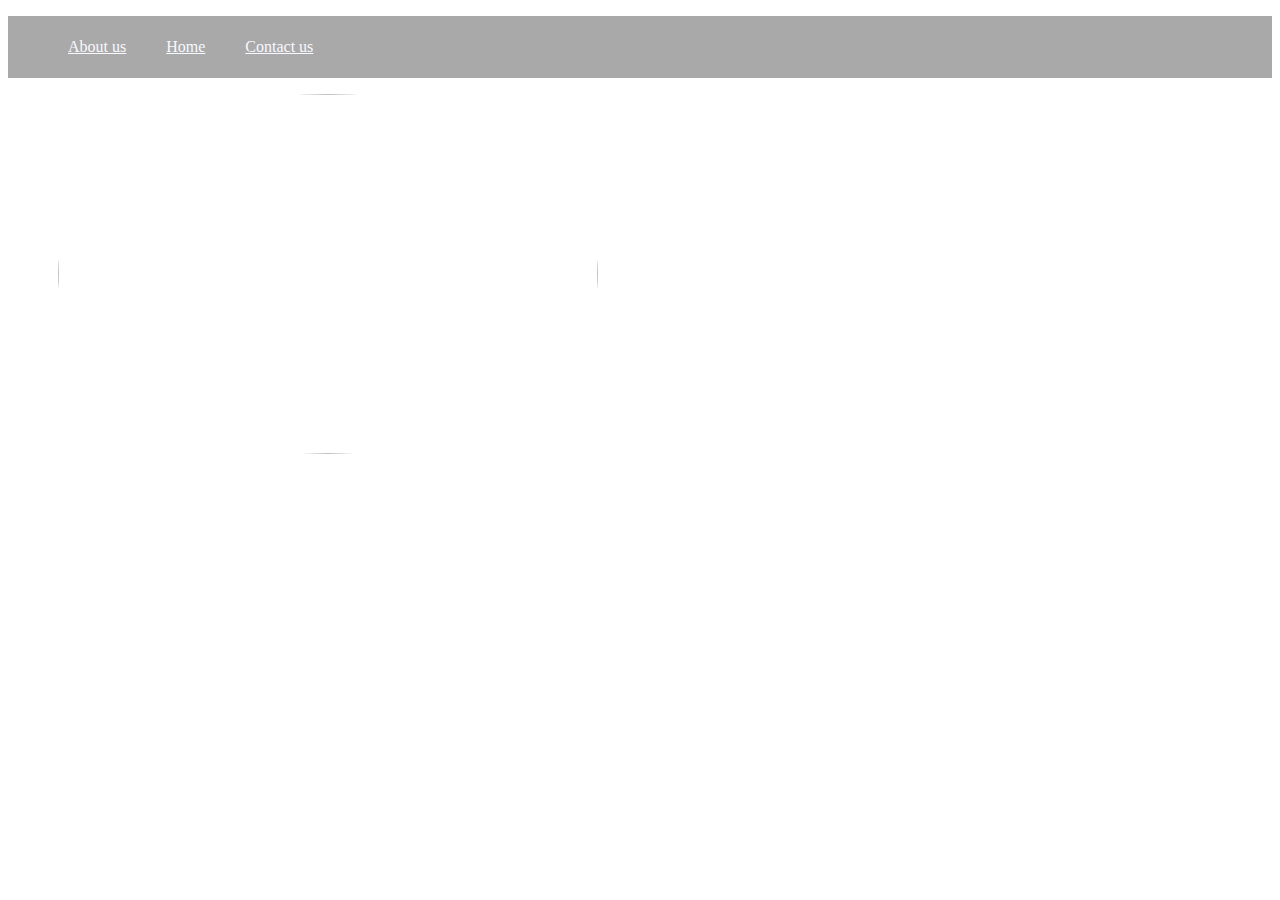
==== index.html @ 1cc1d62d "My initial commit for this project" ====
<!doctype html>
<html class="no-js" lang="">

<head>
  <meta charset="utf-8">
  <meta name="viewport" content="width=device-width, initial-scale=1">
  <title></title>
  <link rel="stylesheet" href="css/style.css">
  <meta name="description" content="">

  <meta property="og:title" content="">
  <meta property="og:type" content="">
  <meta property="og:url" content="">
  <meta property="og:image" content="">

  <link rel="icon" href="/favicon.ico" sizes="any">
  <link rel="icon" href="/icon.svg" type="image/svg+xml">
  <link rel="apple-touch-icon" href="icon.png">

  <link rel="manifest" href="site.webmanifest">
  <meta name="theme-color" content="#fafafa">
</head>

<body>
<ul>
  <li><a href="About.html">About us</a></li>
  <li><a href="index.html">Home</a></li>
  <li><a href="">Contact us</a></li>
</ul>
<img src="img/image%201.jpg" alt="" height="360" width="540" class="rounded" >
</body>

</html>
---- css/style.css ----
/*! HTML5 Boilerplate v9.0.0-RC1 | MIT License | https://html5boilerplate.com/ */

/* main.css 3.0.0 | MIT License | https://github.com/h5bp/main.css#readme */
/*
 * What follows is the result of much research on cross-browser styling.
 * Credit left inline and big thanks to Nicolas Gallagher, Jonathan Neal,
 * Kroc Camen, and the H5BP dev community and team.
 */

/* ==========================================================================
   Base styles: opinionated defaults
   ========================================================================== */

html {
  color: #222;
  font-size: 1em;
  line-height: 1.4;
}

/*
 * Remove text-shadow in selection highlight:
 * https://twitter.com/miketaylr/status/12228805301
 *
 * Customize the background color to match your design.
 */

::-moz-selection {
  background: #b3d4fc;
  text-shadow: none;
}

::selection {
  background: #b3d4fc;
  text-shadow: none;
}

/*
 * A better looking default horizontal rule
 */

hr {
  display: block;
  height: 1px;
  border: 0;
  border-top: 1px solid #ccc;
  margin: 1em 0;
  padding: 0;
}

/*
 * Remove the gap between audio, canvas, iframes,
 * images, videos and the bottom of their containers:
 * https://github.com/h5bp/html5-boilerplate/issues/440
 */

audio,
canvas,
iframe,
img,
svg,
video {
  vertical-align: middle;
}

/*
 * Remove default fieldset styles.
 */

fieldset {
  border: 0;
  margin: 0;
  padding: 0;
}

/*
 * Allow only vertical resizing of textareas.
 */

textarea {
  resize: vertical;
}

/* ==========================================================================
   Author's custom styles
   ========================================================================== */

/* ==========================================================================
   Helper classes
   ========================================================================== */

/*
 * Hide visually and from screen readers
 */

.hidden,
[hidden] {
  display: none !important;
}

/*
 * Hide only visually, but have it available for screen readers:
 * https://snook.ca/archives/html_and_css/hiding-content-for-accessibility
 *
 * 1. For long content, line feeds are not interpreted as spaces and small width
 *    causes content to wrap 1 word per line:
 *    https://medium.com/@jessebeach/beware-smushed-off-screen-accessible-text-5952a4c2cbfe
 */

.visually-hidden {
  border: 0;
  clip: rect(0, 0, 0, 0);
  height: 1px;
  margin: -1px;
  overflow: hidden;
  padding: 0;
  position: absolute;
  white-space: nowrap;
  width: 1px;
  /* 1 */
}

/*
 * Extends the .visually-hidden class to allow the element
 * to be focusable when navigated to via the keyboard:
 * https://www.drupal.org/node/897638
 */

.visually-hidden.focusable:active,
.visually-hidden.focusable:focus {
  clip: auto;
  height: auto;
  margin: 0;
  overflow: visible;
  position: static;
  white-space: inherit;
  width: auto;
}

/*
 * Hide visually and from screen readers, but maintain layout
 */

.invisible {
  visibility: hidden;
}

/*
 * Clearfix: contain floats
 *
 * The use of `table` rather than `block` is only necessary if using
 * `::before` to contain the top-margins of child elements.
 */

.clearfix::before,
.clearfix::after {
  content: "";
  display: table;
}

.clearfix::after {
  clear: both;
}

/* ==========================================================================
   EXAMPLE Media Queries for Responsive Design.
   These examples override the primary ('mobile first') styles.
   Modify as content requires.
   ========================================================================== */

@media only screen and (min-width: 35em) {
  /* Style adjustments for viewports that meet the condition */
}

@media print,
  (-webkit-min-device-pixel-ratio: 1.25),
  (min-resolution: 1.25dppx),
  (min-resolution: 120dpi) {
  /* Style adjustments for high resolution devices */
}

/* ==========================================================================
   Print styles.
   Inlined to avoid the additional HTTP request:
   https://www.phpied.com/delay-loading-your-print-css/
   ========================================================================== */

@media print {
  *,
  *::before,
  *::after {
    background: #fff !important;
    color: #000 !important;
    /* Black prints faster */
    box-shadow: none !important;
    text-shadow: none !important;
  }

  a,
  a:visited {
    text-decoration: underline;
  }

  a[href]::after {
    content: " (" attr(href) ")";
  }

  abbr[title]::after {
    content: " (" attr(title) ")";
  }

  /*
   * Don't show links that are fragment identifiers,
   * or use the `javascript:` pseudo protocol
   */
  a[href^="#"]::after,
  a[href^="javascript:"]::after {
    content: "";
  }

  pre {
    white-space: pre-wrap !important;
  }

  pre,
  blockquote {
    border: 1px solid #999;
    page-break-inside: avoid;
  }

  tr,
  img {
    page-break-inside: avoid;
  }

  p,
  h2,
  h3 {
    orphans: 3;
    widows: 3;
  }

  h2,
  h3 {
    page-break-after: avoid;
  }
}
 ul{
list-style-type: none;
  overflow: hidden;
  background-color: darkgrey;
  font-family: "Bodoni MT Black",serif;
}
li{
  float: left;
  padding: 20px;
  display: block;
  text-decoration:none;
}
li a{
  color: ghostwhite;}
 .rounded{
        border-radius: 50%;
       margin-left: 50px;
       overflow: hidden;
    }
 li a:hover{
   color: crimson;
 }
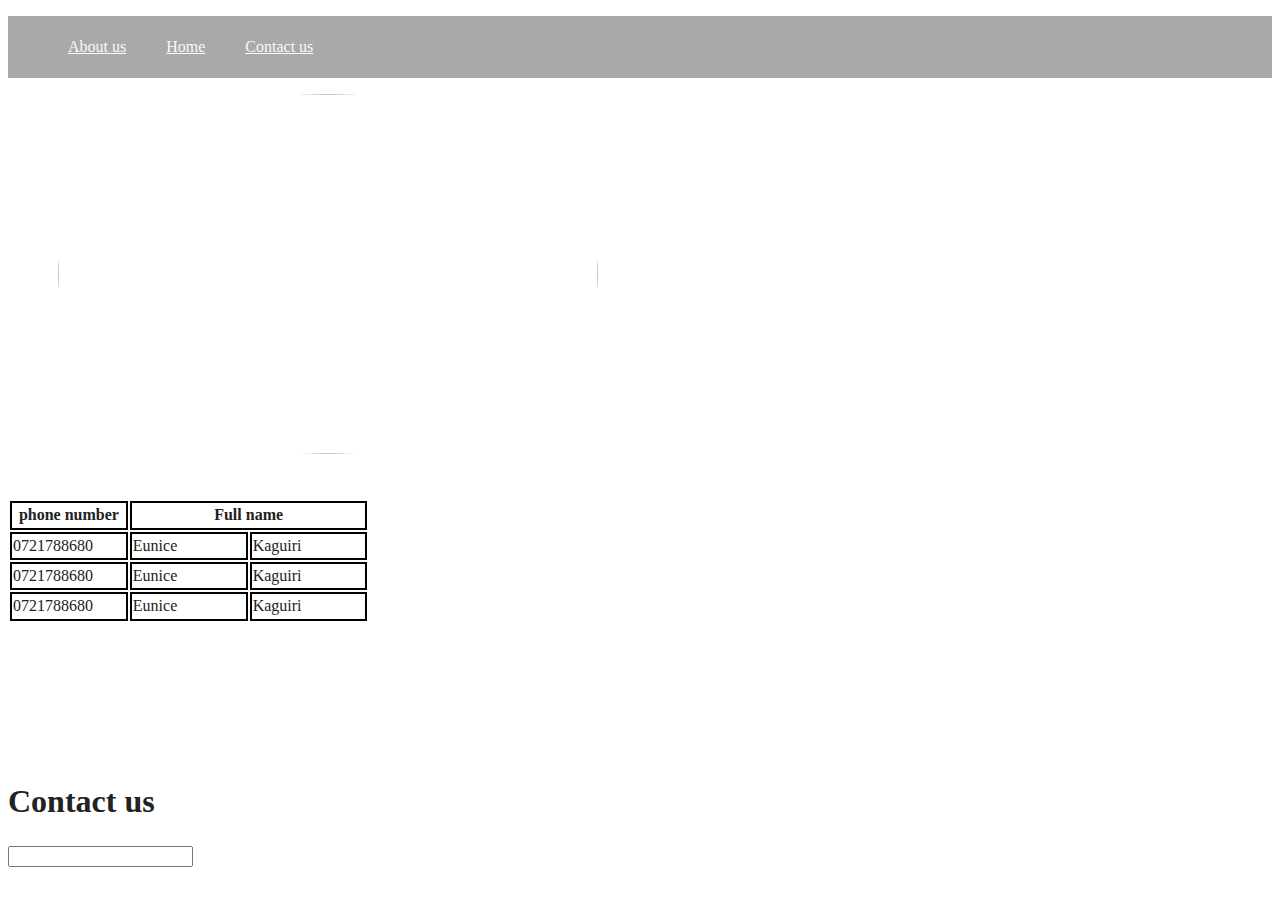
==== commit fbfddb4e: "commit" ====
--- a/index.html
+++ b/index.html
@@ -22,12 +22,45 @@
 </head>
 
 <body>
+<div id="navbar">
 <ul>
   <li><a href="About.html">About us</a></li>
   <li><a href="index.html">Home</a></li>
   <li><a href="">Contact us</a></li>
 </ul>
+  </div>
 <img src="img/image%201.jpg" alt="" height="360" width="540" class="rounded" >
+<br><br><br>
+<table id="number" >
+  <tr>
+    <th>
+      phone number
+    </th>
+    <th colspan="2"> Full name</th>
+  </tr>
+  <tr>
+    <td>0721788680</td>
+  <td>Eunice</td>
+  <td>Kaguiri</td>
+  </tr>
+  <tr>
+      <td>0721788680</td>
+  <td>Eunice</td>
+  <td>Kaguiri</td>
+  </tr>
+  <tr>
+    <td>0721788680</td>
+  <td>Eunice</td>
+  <td>Kaguiri</td>
+  </tr>
+  </table>
+<br><br><br>
+<table></table>
+<br><br><br>
+<form>
+  <h1>Contact us</h1>
+  <input type="email" name="email" id="email">
+</form>
 </body>
 
 </html>
--- a/css/style.css
+++ b/css/style.css
@@ -266,4 +266,16 @@
  li a:hover{
    color: crimson;
  }
-
+ #number th,td{
+   border:2px solid black;
+   width: 30%;
+   border-collapse: collapse;
+ }
+
+.navbar{
+  position: fixed;
+  top: 0;
+  left: 0;
+  right: 0;
+  z-index: 999;
+}
